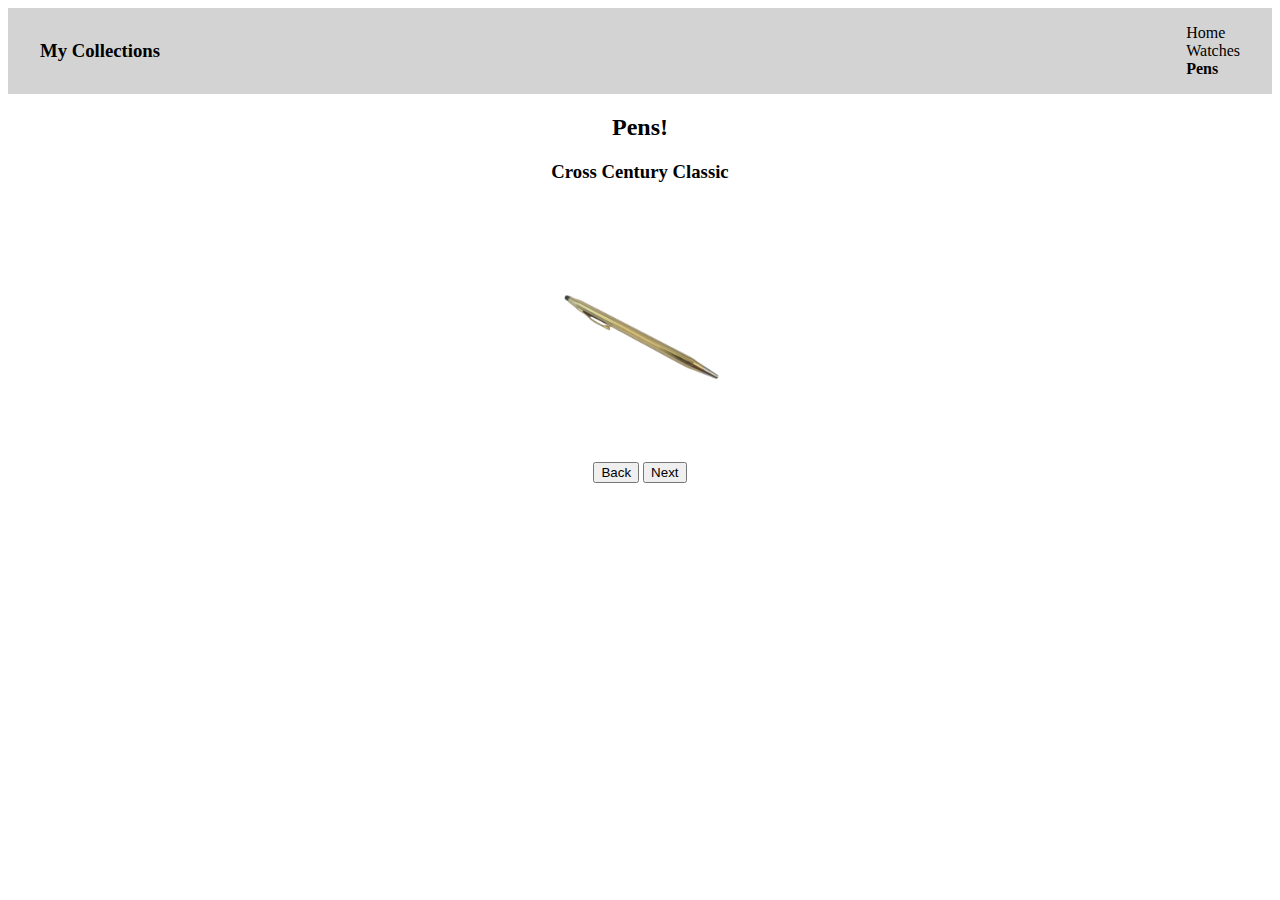
==== pens.html @ baea6365 "Initial commit" ====
<!DOCTYPE html>
<html>
    <head>
        <meta name="viewport" content="width=device-width, initial-scale=1.0" />
        <title>My Collections</title>
        <!-- styles -->
        <link rel="stylesheet" href="styles.css">
    </head>
    <body>
        <nav>
            <div class="nav-center">
                <h3>My Collections</h3>
            <ul class="navlinks">
                <li>
                    <a href="index.html">Home</a>
                </li>
                <li>
                    <a href="watches.html">Watches</a>
                </li>
                <li class="selected">
                    Pens
                </li>
            </ul>
            </div>
        </nav>
        <main>
            <div class="container">
                <h2>Pens!</h2>
                <article class="showcase">
                    <div class="desc">
                        <h3 id="title"></h3>
                    </div>
                    <img src="" class="image-pen" id="img" alt="">
                    <div class="buttons">
                        <button class="bbutton">Back</button>
                        <button class="nbutton">Next</button>
                    </div>
                </article>
            </div>
        </main>
        <!-- javascript -->
        <script src="pens.js"></script>
    </body>
</html>
---- styles.css ----
nav {
    background-color: lightgray;
    align-items: center;
}
.nav-center {
    padding-left: 2rem;
    padding-right: 2rem;
    display: flex;
    align-items: center;
    justify-content: space-between;
}
.nav-links {
    display: flex;
}
nav a {
    color: black;
}
nav a:hover {
    text-decoration-line: underline;
}
.selected {
    font-weight: bold;
}
ul {
    list-style-type: none;
}
a {
    text-decoration: none;
}
main {
    place-items: center;
}
.container {
    text-align: center;
}
.items {
    display: grid;
    grid-template-columns: auto auto auto;
    padding-top: 2rem;
}
.image-watch {
    width: 50%;
    height: auto;
}
.image-pen {
    width: 20%;
    height: auto;
}
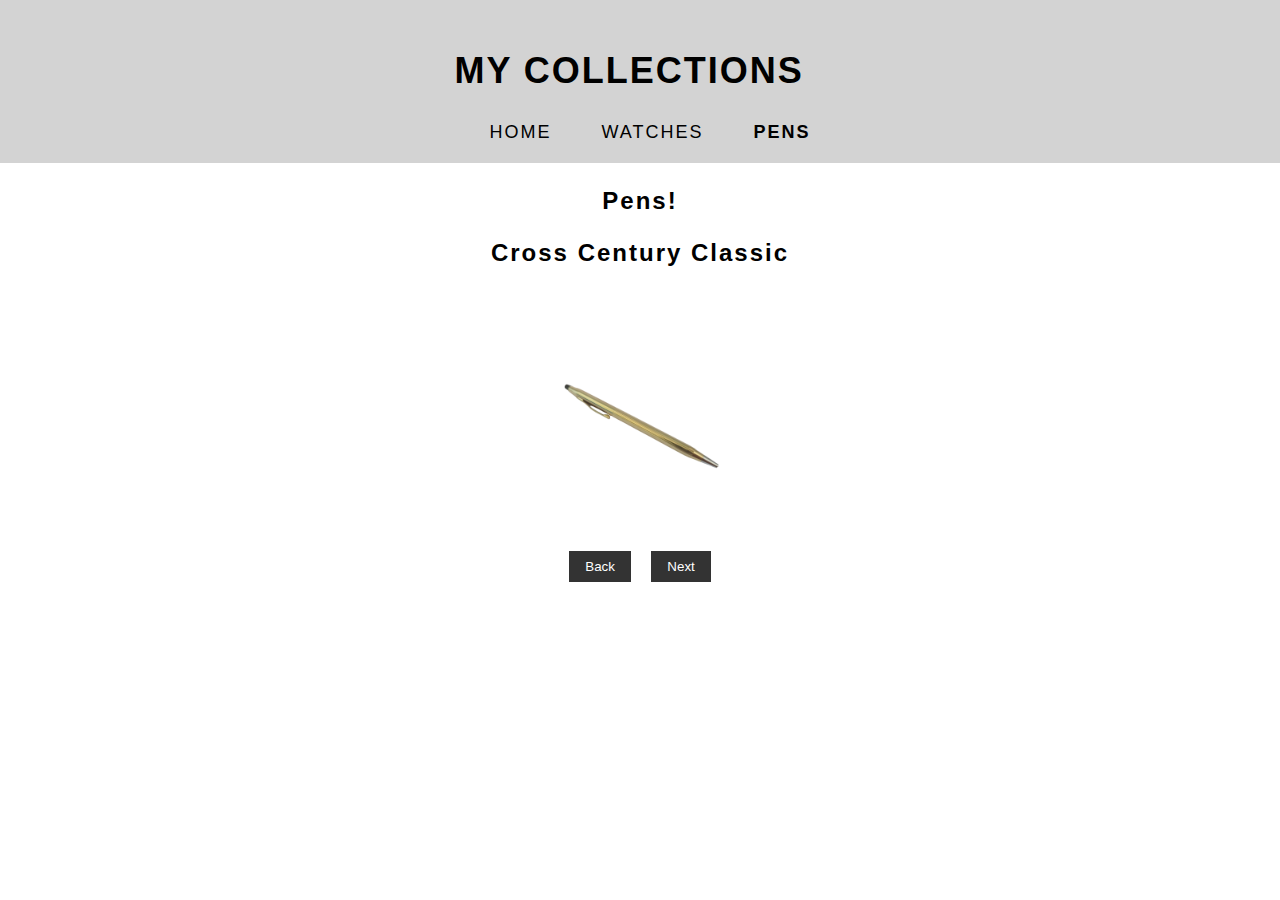
==== commit c1842045: "Styling changes" ====
--- a/pens.html
+++ b/pens.html
@@ -9,7 +9,7 @@
     <body>
         <nav>
             <div class="nav-center">
-                <h3>My Collections</h3>
+                <h2>My Collections</h2>
             <ul class="navlinks">
                 <li>
                     <a href="index.html">Home</a>
@@ -25,7 +25,7 @@
         </nav>
         <main>
             <div class="container">
-                <h2>Pens!</h2>
+                <h3>Pens!</h3>
                 <article class="showcase">
                     <div class="desc">
                         <h3 id="title"></h3>
--- a/styles.css
+++ b/styles.css
@@ -1,48 +1,122 @@
+/* Global Styles */
+body {
+    font-family: 'Open Sans', sans-serif;
+    margin: 0;
+    padding: 0;
+}
+
+/* Navigation Styles */
 nav {
-    background-color: lightgray;
-    align-items: center;
-}
-.nav-center {
-    padding-left: 2rem;
-    padding-right: 2rem;
+    background: lightgray;
     display: flex;
     align-items: center;
     justify-content: space-between;
+    padding: 20px 60px;
+    position: sticky;
+    top: 0;
+    z-index: 99;
 }
-.nav-links {
+
+.nav-center {
+    max-width: 1200px;
+    margin: 0 auto;
+}
+
+h2 {
+    color: black;
+    text-transform: uppercase;
+    font-size: 36px;
+    margin: 2;
+    letter-spacing: 2px;
+}
+
+.navlinks {
     display: flex;
+    justify-content: flex-start;
+    list-style: none;
+    margin: 0;
+    padding: 0;
 }
-nav a {
+
+.navlinks li {
+    font-size: 18px;
     color: black;
+    text-transform: uppercase;
+    letter-spacing: 2px;
+    padding: 0 15px;
+    position: relative;
+    margin-left: 20px;
+    transition: 0.5s;
 }
-nav a:hover {
-    text-decoration-line: underline;
+
+.navlinks li:before {
+    content: "";
+    position: absolute;
+    bottom: 0;
+    left: 0;
+    width: 100%;
+    height: 2px;
+    background-color: black;
+    transform: scaleX(0);
+    transition: transform 0.5s;
 }
-.selected {
+
+.navlinks li:hover:before {
+    transform: scaleX(1);
+}
+
+.navlinks .selected {
+    color: #000;
     font-weight: bold;
 }
-ul {
-    list-style-type: none;
-}
+
 a {
+    color:#000;
     text-decoration: none;
 }
+
+/* Other Styles */
 main {
     place-items: center;
 }
+
 .container {
     text-align: center;
 }
+
+h3 {
+    color: black;
+    font-size: 24px;
+    margin: 2;
+    letter-spacing: 2px;
+}
+
 .items {
     display: grid;
     grid-template-columns: auto auto auto;
     padding-top: 2rem;
 }
+
 .image-watch {
     width: 50%;
     height: auto;
 }
+
 .image-pen {
     width: 20%;
     height: auto;
 }
+
+button {
+    padding: 0.5rem 1rem;
+    margin: 0 0.5rem;
+    background-color: #333;
+    color: #fff;
+    border: none;
+    cursor: pointer;
+    transition: all 0.3s ease;
+}
+
+button:hover {
+    background-color: #f1c40f;
+}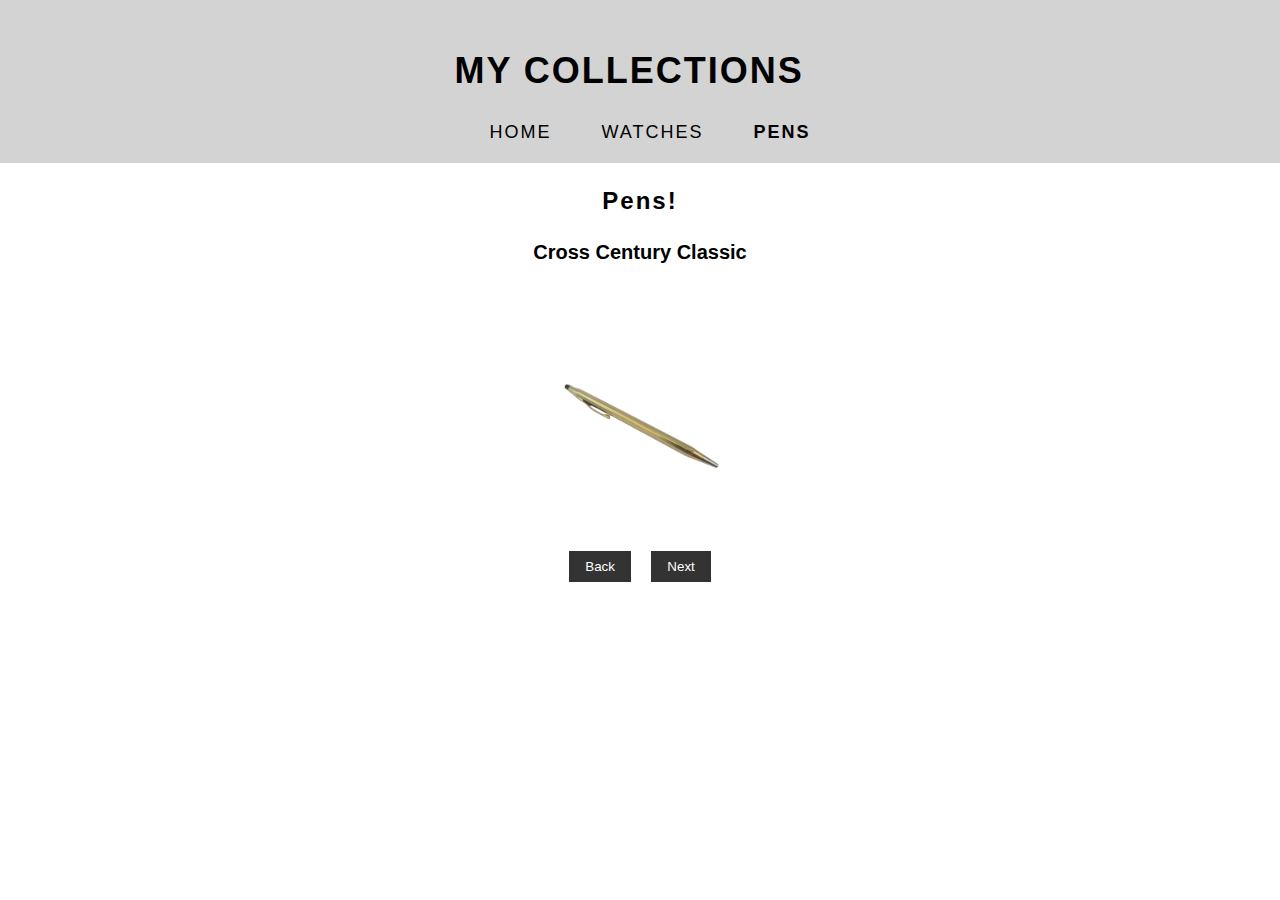
==== commit 24158388: "UI tweaks" ====
--- a/pens.html
+++ b/pens.html
@@ -28,7 +28,7 @@
                 <h3>Pens!</h3>
                 <article class="showcase">
                     <div class="desc">
-                        <h3 id="title"></h3>
+                        <h4 id="title"></h4>
                     </div>
                     <img src="" class="image-pen" id="img" alt="">
                     <div class="buttons">
--- a/styles.css
+++ b/styles.css
@@ -98,7 +98,7 @@
 }
 
 .image-watch {
-    width: 50%;
+    width: 60%;
     height: auto;
 }
 
@@ -119,4 +119,9 @@
 
 button:hover {
     background-color: #f1c40f;
+}
+
+h4 {
+    color: black;
+    font-size: 20px;
 }